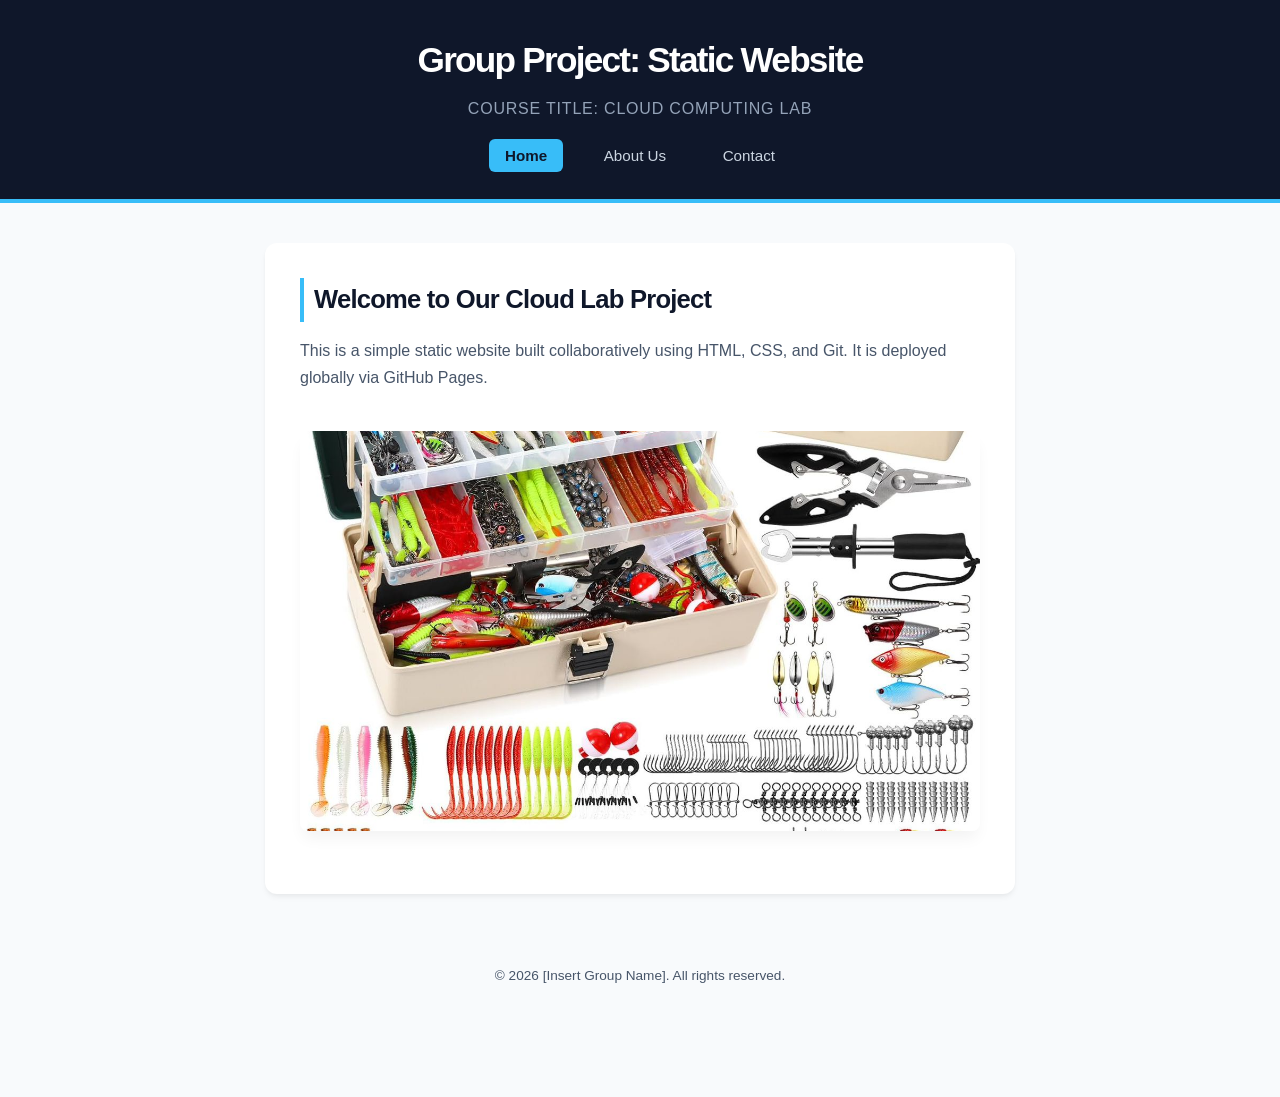
==== index.html @ a4c54b2e "Set up project for collaboration" ====
<!doctype html>
<html lang="en">
  <head>
    <meta charset="UTF-8" />
    <meta name="viewport" content="width=device-width, initial-scale=1.0" />
    <title>Home | Cloud Lab Group Project</title>
    <link rel="stylesheet" href="style.css" />
  </head>
  <body>
    <header>
      <h1>Group Project: Static Website</h1>
      <p class="course-title">Course Title: Cloud Computing Lab</p>
      <nav>
        <a href="index.html" class="active">Home</a>
        <a href="about.html">About Us</a>
        <a href="contact.html">Contact</a>
      </nav>
    </header>

    <main>
      <section class="hero">
        <h2>Welcome to Our Cloud Lab Project</h2>
        <p>
          This is a simple static website built collaboratively using HTML, CSS,
          and Git. It is deployed globally via GitHub Pages.
        </p>
        <img
          src="images/image.jpeg"
          alt="Cloud Lab Collaboration"
          class="project-img"
        />
      </section>
    </main>

    <footer>
      <p>&copy; 2026 [Insert Group Name]. All rights reserved.</p>
    </footer>
  </body>
</html>
---- style.css ----
/* Modern Reset & Base Styles */
* {
  box-sizing: border-box;
  margin: 0;
  padding: 0;
}

body {
  font-family:
    -apple-system, BlinkMacSystemFont, "Segoe UI", Roboto, Helvetica, Arial,
    sans-serif;
  line-height: 1.7;
  background-color: #f8fafc;
  color: #1e293b;
  padding-bottom: 60px;
}

/* Header & Navigation */
header {
  background-color: #0f172a; /* Deep Slate Blue */
  color: #ffffff;
  padding: 30px 20px;
  text-align: center;
  border-bottom: 4px solid #38bdf8; /* Bright Blue Border accent */
}

header h1 {
  font-size: 2.2rem;
  font-weight: 700;
  letter-spacing: -0.05em;
  margin-bottom: 5px;
}

.course-title {
  font-size: 1rem;
  color: #94a3b8;
  text-transform: uppercase;
  letter-spacing: 0.05em;
  margin-bottom: 20px;
}

nav {
  margin-top: 15px;
}

nav a {
  color: #cbd5e1;
  text-decoration: none;
  margin: 0 10px;
  font-weight: 500;
  font-size: 0.95rem;
  padding: 8px 16px;
  border-radius: 6px;
  transition: all 0.2s ease-in-out;
}

nav a:hover {
  color: #ffffff;
  background-color: #1e293b;
}

nav a.active {
  background-color: #38bdf8;
  color: #0f172a;
  font-weight: 600;
}

/* Main Layout Card */
main {
  max-width: 750px;
  margin: 40px auto;
  padding: 35px;
  background: #ffffff;
  border-radius: 12px;
  box-shadow:
    0 4px 6px -1px rgba(0, 0, 0, 0.05),
    0 2px 4px -1px rgba(0, 0, 0, 0.03);
}

h2,
h3 {
  color: #0f172a;
  margin-bottom: 15px;
  font-weight: 600;
  letter-spacing: -0.03em;
}

h2 {
  font-size: 1.6rem;
  border-left: 4px solid #38bdf8;
  padding-left: 10px;
}
h3 {
  font-size: 1.25rem;
  margin-top: 25px;
}

p {
  margin-bottom: 20px;
  color: #475569;
}

/* Showcase Image */
.project-img {
  width: 100%;
  max-height: 400px;
  object-fit: cover;
  border-radius: 8px;
  margin: 20px 0;
  box-shadow: 0 10px 15px -3px rgba(0, 0, 0, 0.05);
}

/* Team List Styles */
.team-list {
  list-style: none;
  margin-top: 15px;
}

.team-list li {
  background-color: #f1f5f9;
  padding: 12px 16px;
  margin-bottom: 8px;
  border-radius: 6px;
  color: #334155;
  font-size: 0.95rem;
}

.team-list strong {
  color: #0f172a;
}

/* Interactive Contact Form */
.contact-form {
  display: flex;
  flex-direction: column;
  gap: 15px;
  margin-top: 20px;
}

.contact-form label {
  font-size: 0.9rem;
  font-weight: 600;
  color: #334155;
}

.contact-form input,
.contact-form textarea {
  width: 100%;
  padding: 12px;
  border: 1px solid #cbd5e1;
  border-radius: 6px;
  background-color: #f8fafc;
  font-family: inherit;
  font-size: 0.95rem;
  transition: all 0.2s ease;
}

.contact-form input:focus,
.contact-form textarea:focus {
  outline: none;
  border-color: #38bdf8;
  background-color: #ffffff;
  box-shadow: 0 0 0 3px rgba(56, 189, 248, 0.15);
}

button {
  padding: 12px 20px;
  background-color: #0f172a;
  color: #ffffff;
  border: none;
  border-radius: 6px;
  font-size: 0.95rem;
  font-weight: 600;
  cursor: pointer;
  transition: background-color 0.2s ease;
  align-self: flex-start; /* Keeps button nicely sized instead of full-width */
}

button:hover {
  background-color: #1e293b;
}

/* Footer styling */
footer {
  text-align: center;
  padding: 30px;
  font-size: 0.85rem;
  color: #64748b;
}

/* Responsive Optimization */
@media (max-width: 600px) {
  main {
    margin: 20px 15px;
    padding: 20px;
  }
  header h1 {
    font-size: 1.75rem;
  }
  nav a {
    display: inline-block;
    margin: 5px;
  }
  button {
    width: 100%; /* Forms take full screen width on phones */
  }
}
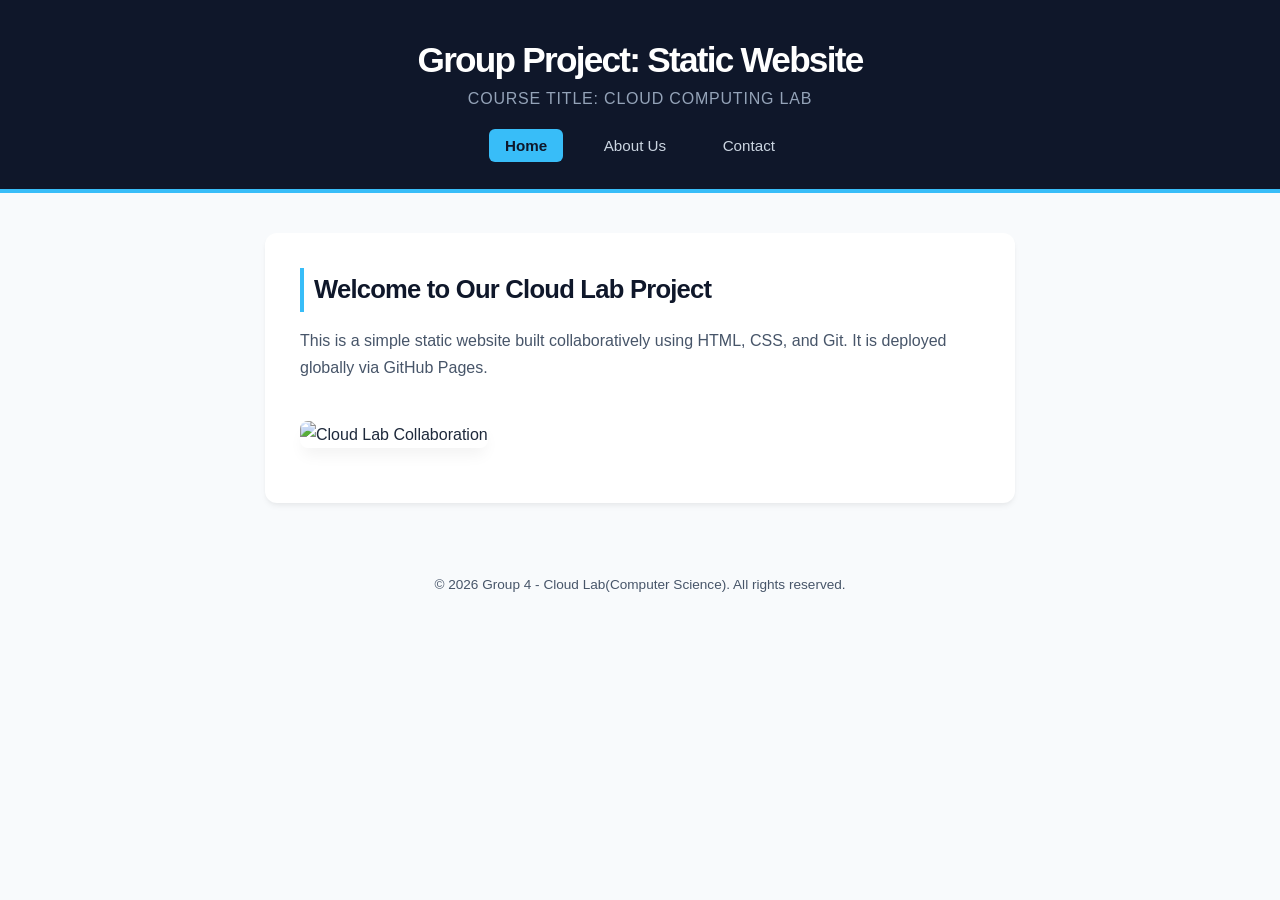
==== commit 4bbe1c95: "Update project files" ====
--- a/index.html
+++ b/index.html
@@ -25,7 +25,7 @@
           and Git. It is deployed globally via GitHub Pages.
         </p>
         <img
-          src="images/image.jpeg"
+          src="images/image.jpg"
           alt="Cloud Lab Collaboration"
           class="project-img"
         />
@@ -33,7 +33,9 @@
     </main>
 
     <footer>
-      <p>&copy; 2026 [Insert Group Name]. All rights reserved.</p>
+      <p>
+        &copy; 2026 Group 4 - Cloud Lab(Computer Science). All rights reserved.
+      </p>
     </footer>
   </body>
 </html>
--- a/style.css
+++ b/style.css
@@ -1,4 +1,25 @@
-/* Modern Reset & Base Styles */
+:root {
+  --bg-main: #f8fafc;
+  --bg-card: #ffffff;
+  --bg-header: #0f172a;
+  --bg-input: #f8fafc;
+  --bg-list-item: #f1f5f9;
+  --text-main: #1e293b;
+  --text-muted: #475569;
+  --text-light: #64748b;
+  --text-nav-link: #cbd5e1;
+  --text-course-title: #94a3b8;
+  --text-list-item: #334155;
+  --text-white: #ffffff;
+  --primary: #0f172a;
+  --primary-hover: #1e293b;
+  --accent: #38bdf8;
+  --accent-glow: rgba(56, 189, 248, 0.15);
+  --border-light: #cbd5e1;
+  --shadow-card-1: rgba(0, 0, 0, 0.05);
+  --shadow-card-2: rgba(0, 0, 0, 0.03);
+}
+
 * {
   box-sizing: border-box;
   margin: 0;
@@ -10,18 +31,17 @@
     -apple-system, BlinkMacSystemFont, "Segoe UI", Roboto, Helvetica, Arial,
     sans-serif;
   line-height: 1.7;
-  background-color: #f8fafc;
-  color: #1e293b;
+  background-color: var(--bg-main);
+  color: var(--text-main);
   padding-bottom: 60px;
 }
 
-/* Header & Navigation */
 header {
-  background-color: #0f172a; /* Deep Slate Blue */
-  color: #ffffff;
+  background-color: var(--bg-header);
+  color: var(--text-white);
   padding: 30px 20px;
   text-align: center;
-  border-bottom: 4px solid #38bdf8; /* Bright Blue Border accent */
+  border-bottom: 4px solid var(--accent);
 }
 
 header h1 {
@@ -33,7 +53,7 @@
 
 .course-title {
   font-size: 1rem;
-  color: #94a3b8;
+  color: var(--text-course-title);
   text-transform: uppercase;
   letter-spacing: 0.05em;
   margin-bottom: 20px;
@@ -44,7 +64,7 @@
 }
 
 nav a {
-  color: #cbd5e1;
+  color: var(--text-nav-link);
   text-decoration: none;
   margin: 0 10px;
   font-weight: 500;
@@ -55,13 +75,13 @@
 }
 
 nav a:hover {
-  color: #ffffff;
-  background-color: #1e293b;
+  color: var(--text-white);
+  background-color: var(--primary-hover);
 }
 
 nav a.active {
-  background-color: #38bdf8;
-  color: #0f172a;
+  background-color: var(--accent);
+  color: var(--primary);
   font-weight: 600;
 }
 
@@ -70,16 +90,16 @@
   max-width: 750px;
   margin: 40px auto;
   padding: 35px;
-  background: #ffffff;
+  background: var(--bg-card);
   border-radius: 12px;
   box-shadow:
-    0 4px 6px -1px rgba(0, 0, 0, 0.05),
-    0 2px 4px -1px rgba(0, 0, 0, 0.03);
+    0 4px 6px -1px var(--shadow-card-1),
+    0 2px 4px -1px var(--shadow-card-2);
 }
 
 h2,
 h3 {
-  color: #0f172a;
+  color: var(--primary);
   margin-bottom: 15px;
   font-weight: 600;
   letter-spacing: -0.03em;
@@ -87,9 +107,10 @@
 
 h2 {
   font-size: 1.6rem;
-  border-left: 4px solid #38bdf8;
+  border-left: 4px solid var(--accent);
   padding-left: 10px;
 }
+
 h3 {
   font-size: 1.25rem;
   margin-top: 25px;
@@ -97,39 +118,36 @@
 
 p {
   margin-bottom: 20px;
-  color: #475569;
-}
-
-/* Showcase Image */
+  color: var(--text-muted);
+}
+
 .project-img {
   width: 100%;
   max-height: 400px;
   object-fit: cover;
   border-radius: 8px;
   margin: 20px 0;
-  box-shadow: 0 10px 15px -3px rgba(0, 0, 0, 0.05);
-}
-
-/* Team List Styles */
+  box-shadow: 0 10px 15px -3px var(--shadow-card-1);
+}
+
 .team-list {
   list-style: none;
   margin-top: 15px;
 }
 
 .team-list li {
-  background-color: #f1f5f9;
+  background-color: var(--bg-list-item);
   padding: 12px 16px;
   margin-bottom: 8px;
   border-radius: 6px;
-  color: #334155;
+  color: var(--text-list-item);
   font-size: 0.95rem;
 }
 
 .team-list strong {
-  color: #0f172a;
-}
-
-/* Interactive Contact Form */
+  color: var(--primary);
+}
+
 .contact-form {
   display: flex;
   flex-direction: column;
@@ -140,16 +158,16 @@
 .contact-form label {
   font-size: 0.9rem;
   font-weight: 600;
-  color: #334155;
+  color: var(--text-list-item);
 }
 
 .contact-form input,
 .contact-form textarea {
   width: 100%;
   padding: 12px;
-  border: 1px solid #cbd5e1;
-  border-radius: 6px;
-  background-color: #f8fafc;
+  border: 1px solid var(--border-light);
+  border-radius: 6px;
+  background-color: var(--bg-input);
   font-family: inherit;
   font-size: 0.95rem;
   transition: all 0.2s ease;
@@ -158,37 +176,46 @@
 .contact-form input:focus,
 .contact-form textarea:focus {
   outline: none;
-  border-color: #38bdf8;
-  background-color: #ffffff;
-  box-shadow: 0 0 0 3px rgba(56, 189, 248, 0.15);
+  border-color: var(--accent);
+  background-color: var(--bg-card);
+  box-shadow: 0 0 0 3px var(--accent-glow);
+}
+
+.course-title {
+  color: var(--text-course-title);
+  text-transform: uppercase;
+  letter-spacing: 0.05em;
+  margin-top: -10px;
+}
+
+.course-title-small {
+  color: var(--accent);
 }
 
 button {
   padding: 12px 20px;
-  background-color: #0f172a;
-  color: #ffffff;
+  background-color: var(--primary);
+  color: var(--text-white);
   border: none;
   border-radius: 6px;
   font-size: 0.95rem;
   font-weight: 600;
   cursor: pointer;
   transition: background-color 0.2s ease;
-  align-self: flex-start; /* Keeps button nicely sized instead of full-width */
+  align-self: flex-start;
 }
 
 button:hover {
-  background-color: #1e293b;
-}
-
-/* Footer styling */
+  background-color: var(--primary-hover);
+}
+
 footer {
   text-align: center;
   padding: 30px;
   font-size: 0.85rem;
-  color: #64748b;
-}
-
-/* Responsive Optimization */
+  color: var(--text-light);
+}
+
 @media (max-width: 600px) {
   main {
     margin: 20px 15px;
@@ -202,6 +229,6 @@
     margin: 5px;
   }
   button {
-    width: 100%; /* Forms take full screen width on phones */
-  }
-}
+    width: 100%;
+  }
+}
